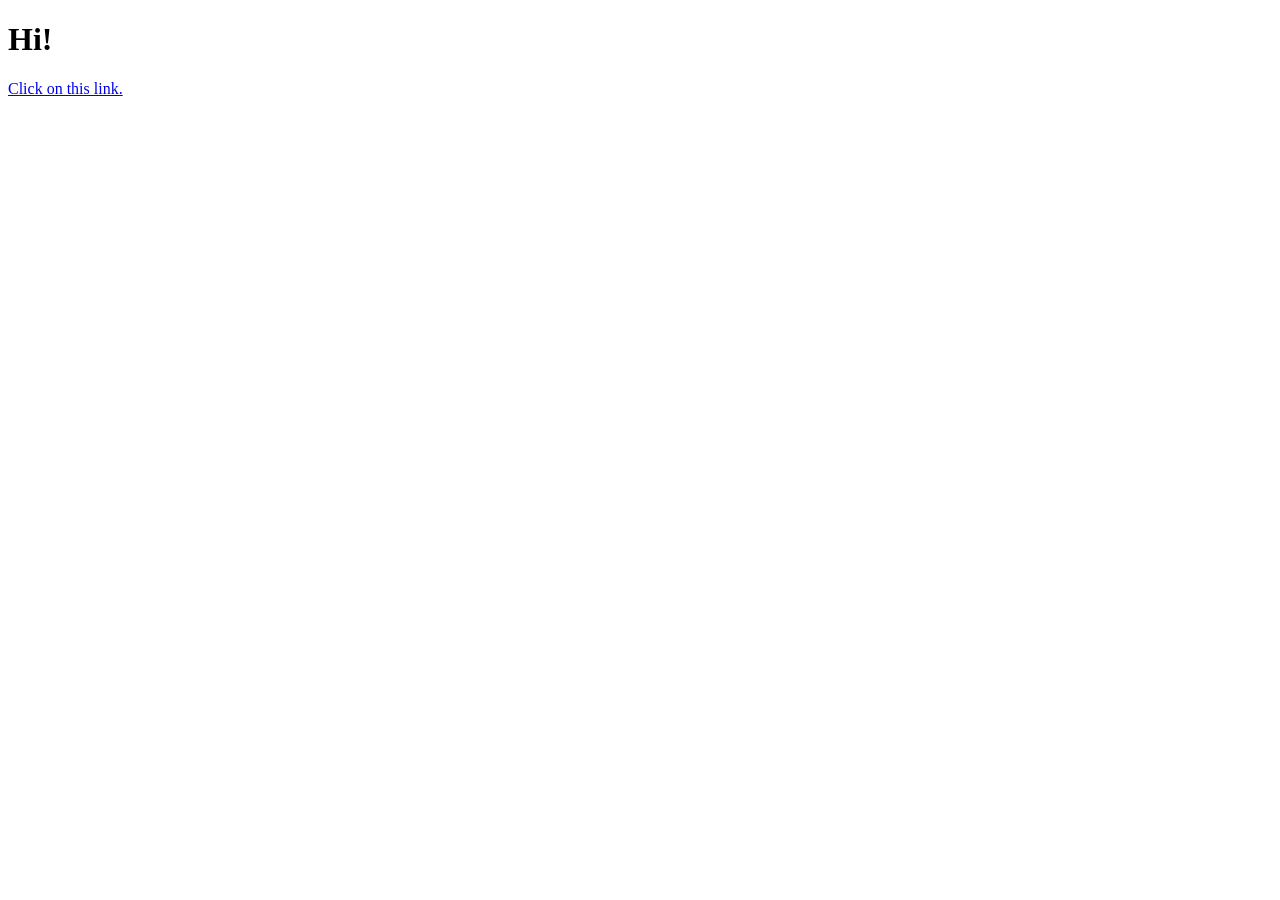
==== src/main/webapp/index.html @ f968d057 "inital commit based on webstart repo, with modified pom, and gitignore" ====
<!doctype html>
<html lang="en">
<head>
    <meta charset="utf-8">
    <meta name="viewport" content="width=device-width, initial-scale=1.0">
    <title>Index</title>
</head>
<body>
</body>
<h1>Hi!</h1>
<a href="greeting">Click on this link.</a>
</html>
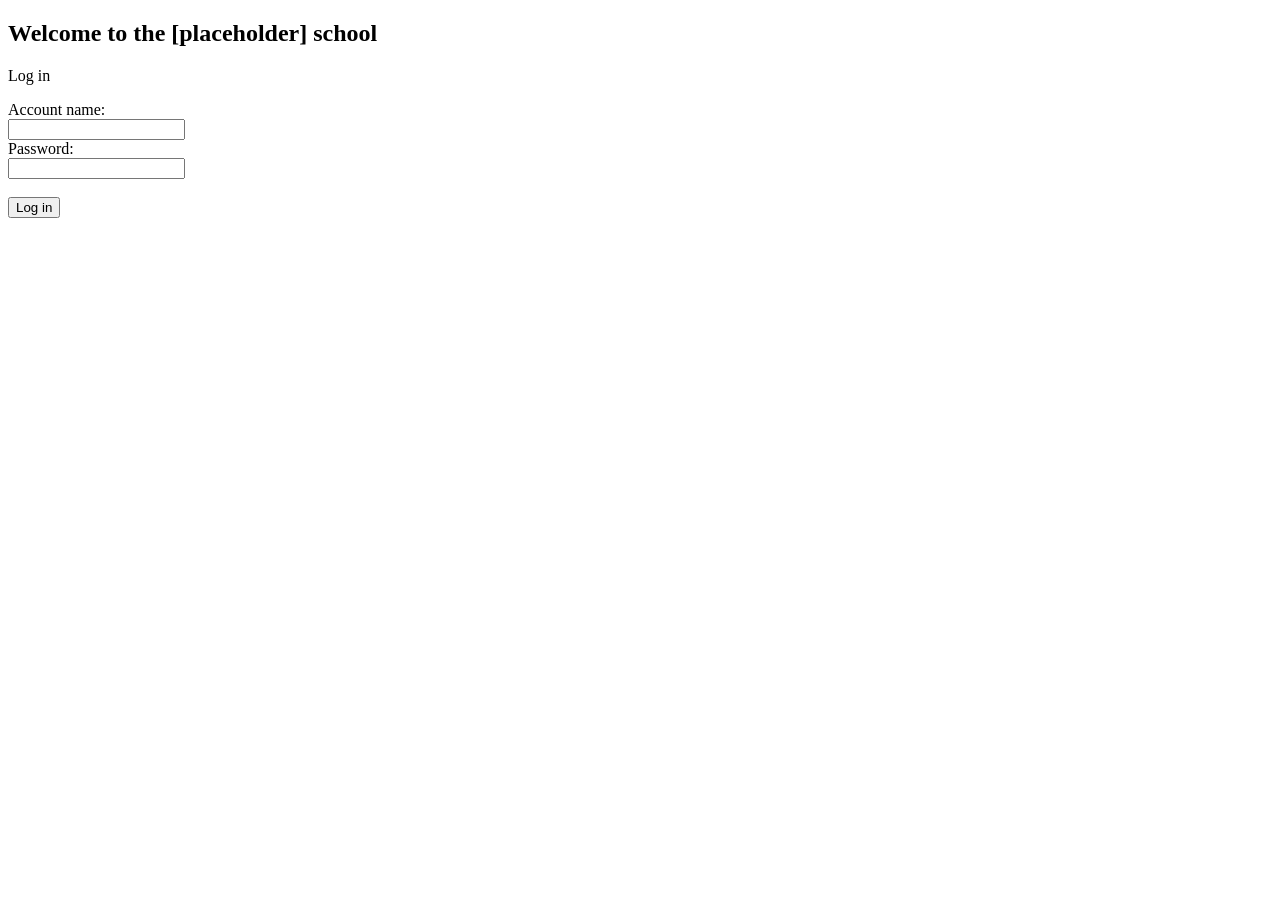
==== commit 7c030bd2: "Accidentally deleted version tag from pom.xml, replaced" ====
--- a/src/main/webapp/index.html
+++ b/src/main/webapp/index.html
@@ -3,10 +3,20 @@
 <head>
     <meta charset="utf-8">
     <meta name="viewport" content="width=device-width, initial-scale=1.0">
-    <title>Index</title>
+    <title>Welcome!</title>
 </head>
 <body>
 </body>
-<h1>Hi!</h1>
-<a href="greeting">Click on this link.</a>
+<h2>Welcome to the [placeholder] school</h2>
+
+<p>Log in</p>
+<form action="LoginServlet" method="GET">
+    Account name:<br>
+    <input type="text" name="account">
+    <br>
+    Password:<br>
+    <input type="password" name="pass">
+    <br><br>
+    <input type="submit" value="Log in">
+</form>
 </html>
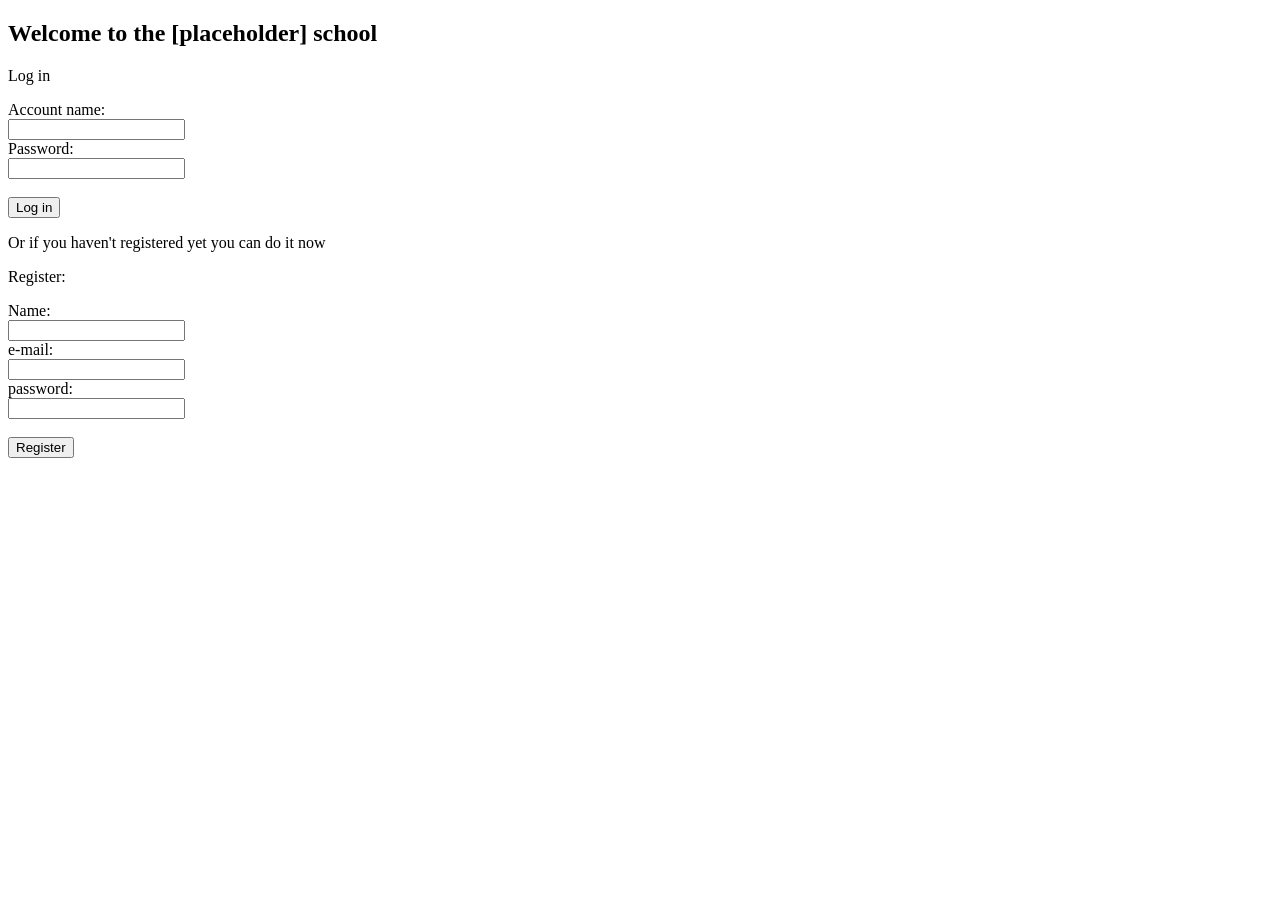
==== commit e2943f80: "Log-in/register page" ====
--- a/src/main/webapp/index.html
+++ b/src/main/webapp/index.html
@@ -19,4 +19,19 @@
     <br><br>
     <input type="submit" value="Log in">
 </form>
+
+<p>Or if you haven't registered yet you can do it now</p>
+<p>Register:</p>
+<form action="RegisterServlet" method="GET">
+    Name:<br>
+    <input type="text" name="account">
+    <br>
+    e-mail:<br>
+    <input type="text" name = "e-mail">
+    <br>
+    password:<br>
+    <input type="password" name="password">
+    <br><br>
+    <input type="submit" value="Register">
+</form>
 </html>
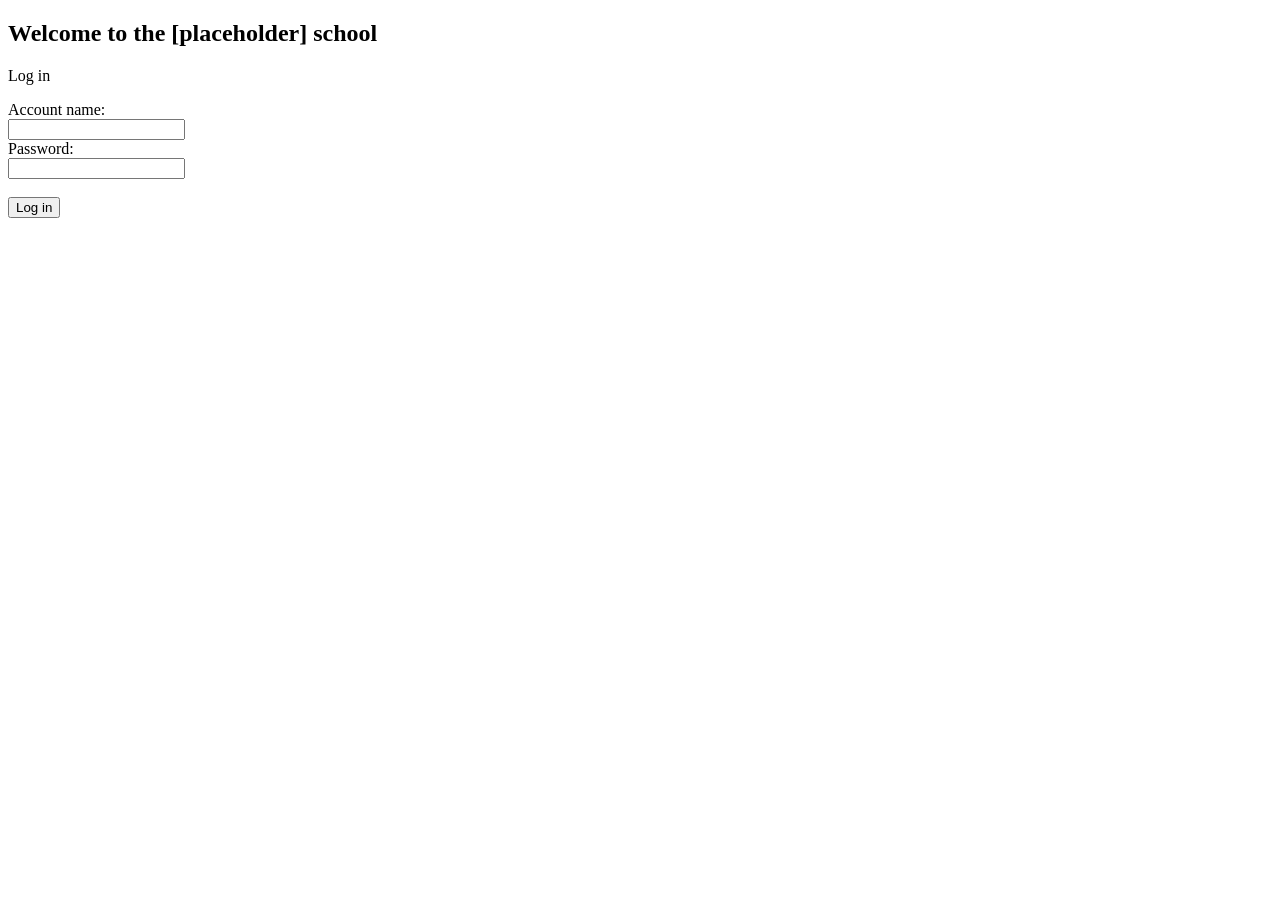
==== commit aca2c7f5: "index.jsp" ====
--- a/src/main/webapp/index.html
+++ b/src/main/webapp/index.html
@@ -19,19 +19,4 @@
     <br><br>
     <input type="submit" value="Log in">
 </form>
-
-<p>Or if you haven't registered yet you can do it now</p>
-<p>Register:</p>
-<form action="RegisterServlet" method="GET">
-    Name:<br>
-    <input type="text" name="account">
-    <br>
-    e-mail:<br>
-    <input type="text" name = "e-mail">
-    <br>
-    password:<br>
-    <input type="password" name="password">
-    <br><br>
-    <input type="submit" value="Register">
-</form>
 </html>
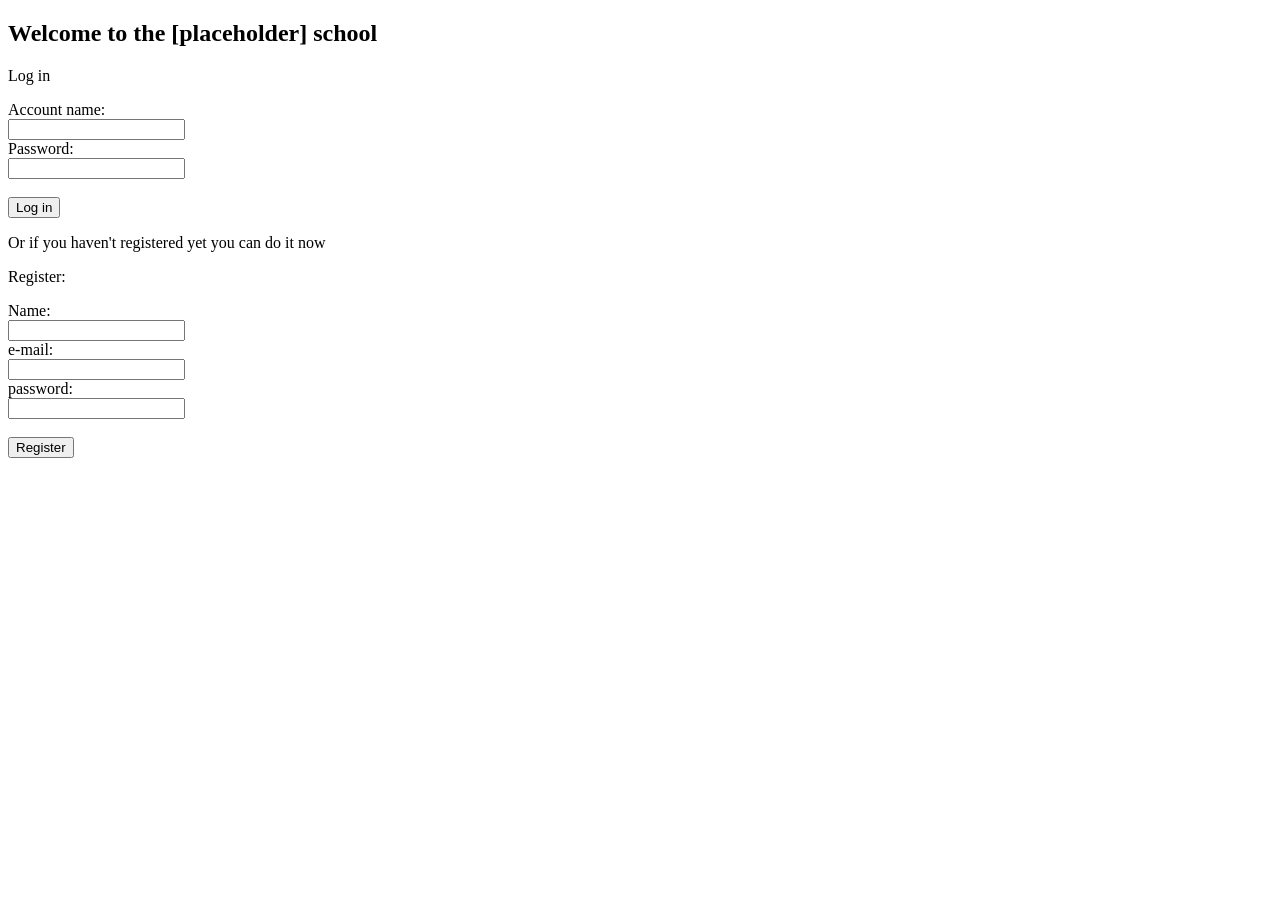
==== commit 77342c53: "Merge branch 'master' of https://github.com/CodecoolMSC2017/jweb-1st-tw-LMS" ====
--- a/src/main/webapp/index.html
+++ b/src/main/webapp/index.html
@@ -19,4 +19,19 @@
     <br><br>
     <input type="submit" value="Log in">
 </form>
+
+<p>Or if you haven't registered yet you can do it now</p>
+<p>Register:</p>
+<form action="RegisterServlet" method="GET">
+    Name:<br>
+    <input type="text" name="account">
+    <br>
+    e-mail:<br>
+    <input type="text" name = "e-mail">
+    <br>
+    password:<br>
+    <input type="password" name="password">
+    <br><br>
+    <input type="submit" value="Register">
+</form>
 </html>
